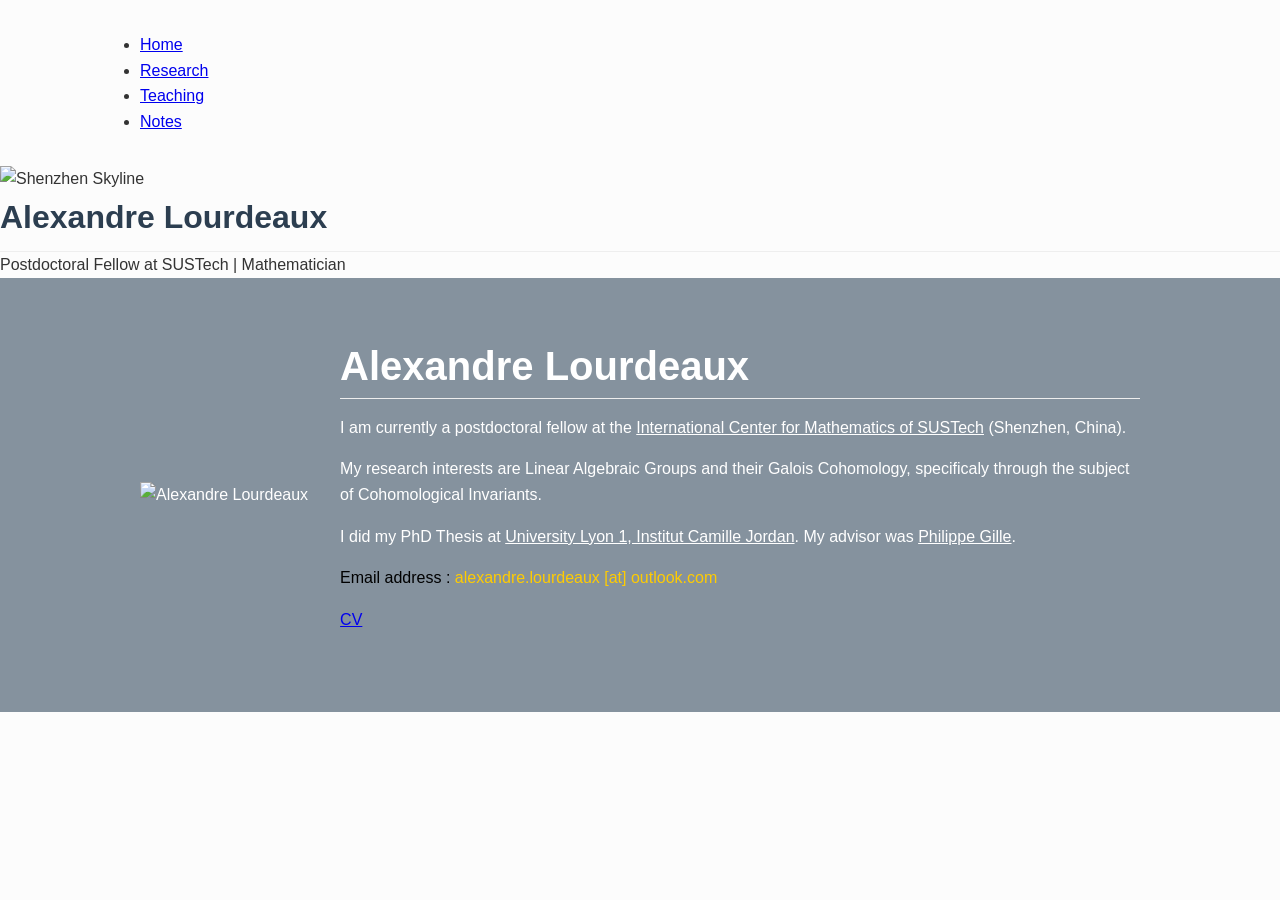
==== index.html @ 6bb35a20 "Update index.html" ====
<!DOCTYPE html>
<html lang="en">
<head>
  <meta name="google-site-verification" content="n_ffgp6FMnf7f8cflKqn4LLiKc-34kzsfNrr5ytWk10" />
  <link rel="canonical" href="https://alexldx.github.io/" />
  <meta charset="UTF-8">
  <meta name="viewport" content="width=device-width, initial-scale=1.0">
  <title>Alexandre Lourdeaux | Home</title>
  <meta name="description" content="Personal webpage of Alexandre Lourdeaux, postdoctoral fellow in Mathematics. Research on Linear Algebraic Groups and Cohomological Invariants.">
  <link rel="stylesheet" href="styles.css">
</head>
<body>

  <nav class="navbar">
    <div class="container">
      <ul>
        <li><a href="index.html" class="active">Home</a></li>
        <li><a href="research.html">Research</a></li>
        <li><a href="teaching.html">Teaching</a></li>
        <li><a href="notes.html">Notes</a></li>
      </ul>
    </div>
  </nav>


<header class="hero-banner">
  <div class="hero-image">
    <img src="20241025_174118.jpg" alt="Shenzhen Skyline">
  </div>
  <div class="hero-overlay">
    <div class="hero-content">
      <h1>Alexandre Lourdeaux</h1>
      <p>Postdoctoral Fellow at SUSTech | Mathematician</p>
    </div>
  </div>
</header>



  
 

  <section class="intro">
    <div class="container intro-flex">
      <div class="photo-profil">
        <img src="portrait.jpg" alt="Alexandre Lourdeaux">
      </div>
      <div class="intro-texte">
        <h1 class="nom">Alexandre Lourdeaux</h1>
        
        
      <p>
        I am currently a postdoctoral fellow at the <a href="https://icm.sustech.edu.cn/en/" style="color: #FFFFFF;" target="_blank">International Center for Mathematics of SUSTech</a> (Shenzhen, China).
      </p>
      
      <p>
        My research interests are Linear Algebraic Groups and their Galois Cohomology, specificaly through the subject of Cohomological Invariants.
      </p>
      <p>
        I did my PhD Thesis at <a href="https://math.univ-lyon1.fr/icj/" style="color: #FFFFFF;" target="_blanck">University Lyon 1, Institut Camille Jordan</a>. My advisor was <a href="http://math.univ-lyon1.fr/homes-www/gille/" style="color: #FFFFFF;" target="_blanck">Philippe Gille</a>.
      </p>
      <p>
        <a><span style="color: #000000;"> Email address :</span> <span style="color: #ffcc00;">alexandre.lourdeaux [at] outlook.com</span></a>
      </p>
        <p><a href="CV.pdf" target="_blank">CV</a></p>
    </div>
  </div>
</section>


  

</body>
</html>
---- styles.css ----
/* --- Base et Layout --- */
* { margin: 0; padding: 0; box-sizing: border-box; }
body { font-family: 'Segoe UI', Tahoma, Geneva, Verdana, sans-serif; line-height: 1.6; }
.container { width: 90%; max-width: 1200px; margin: 0 auto; }

/* --- Styles pour la bannière modernisée --- */
.banner {
  position: relative;
  width: 100%;
  height: 80vh; /* Hauteur immersive (80% de l'écran) */
  overflow: hidden;
  background-color: #f4f4f4;
}

.banner-image img {
  width: 100%;
  height: 100%;
  object-fit: cover; /* L'image originale s'adapte sans déformation */
  object-position: center bottom; /* Centre la ville mais garde les fleurs visibles */
}

/* Couche de superposition pour la lisibilité */
.banner-overlay {
  position: absolute;
  top: 0; left: 0; width: 100%; height: 100%;
  background-color: rgba(0, 0, 0, 0.4); /* Voile léger pour la lisibilité du texte */
  display: flex;
  flex-direction: column;
  color: #FFFFFF;
}

/* --- Menu intégré à la bannière --- */
.navbar-overlay {
  width: 100%;
  padding: 20px 0;
  display: flex;
  justify-content: flex-end; /* Aligne le menu à droite */
}

.navbar-overlay ul { list-style: none; display: flex; gap: 30px; }
.navbar-overlay ul li a {
  text-decoration: none;
  color: #FFFFFF;
  font-weight: 500;
  padding: 5px 10px;
  border-radius: 4px;
  transition: background-color 0.3s;
}

.navbar-overlay ul li a:hover,
.navbar-overlay ul li a.active {
  background-color: rgba(255, 255, 255, 0.2);
}

/* --- Titre et sous-titre centrés --- */
.banner-text {
  flex-grow: 1; /* Occupe l'espace restant */
  display: flex;
  flex-direction: column;
  justify-content: center;
  align-items: center;
  text-align: center;
}

.banner-text h1 {
  font-size: 4rem; /* Grand titre moderne */
  margin-bottom: 10px;
  text-shadow: 2px 2px 4px rgba(0, 0, 0, 0.6);
}

.banner-text p {
  font-size: 1.5rem;
  font-weight: 300;
  opacity: 0.9;
}


body {
    font-family: 'Inter', -apple-system, BlinkMacSystemFont, "Segoe UI", Roboto, sans-serif;
    color: #333;
    background-color: #fcfcfc;
    line-height: 1.7;
}

h1, h2, h3 {
    color: #2c3e50; /* Un bleu-gris profond */
    border-bottom: 1px solid #eee;
    padding-bottom: 8px;
}

/* Reset simple */
* {
  margin: 0;
  padding: 0;
  box-sizing: border-box;
}

body {
  font-family: Arial, Helvetica, sans-serif;
  color: #333;
  line-height: 1.6;
}

/* Conteneur centralisé */
.container {
  width: 90%;
  max-width: 1000px;
  margin: auto;
  padding: 2rem 0;
}

/* Section 2 : Zone de couleur */
/* Section bleue */
.intro {
  background: #85929E; 
  color: white;
  padding: 2rem 0;
}

.intro-flex {
  display: flex;
  flex-wrap: wrap;
  align-items: center; /* centre verticalement photo et texte */
  gap: 2rem;
}

.photo-profil img {
  width: 200px;
  height: 200px;
  object-fit: cover;
  border-radius: 0;
}

.intro-texte {
  flex: 1;
}

.nom {
  font-size: 2.5rem;   /* taille du nom */
  margin-bottom: 1rem; /* espace sous le nom */
  line-height: 1.2;
  color: white;
}

.intro-texte p {
  margin-bottom: 1rem; /* espace entre les paragraphes */
}

/* Style spécifique pour l'email */
.email a {
  color: #ffcc00;  /* couleur différente pour l'email */
  text-decoration: none;
}

.email a:hover {
  text-decoration: underline;
}


.list-doc ul {
    margin-left: 50px; /* Décalage spécifique */
    list-style-position: outside; /* Garde les puces alignées dans la marge */
}

/* Section 3 : Zone grise */
.texte-gris {
  background: #f2f2f2;
  padding: 2rem 0;
}

.texte-gris h2 {
  margin-bottom: 1rem;
}

.texte-gris ul {
  list-style-type: disc;
  margin-left: 1.5rem;
}


/* Section 4 : Zone blanche */
.documents {
  background: white;
  padding: 2rem 0;
}

.documents h2 {
  margin-bottom: 1rem;
}

.documents ul {
  list-style-type: disc;
  margin-left: 1.5rem;
}


.documents ul ul {
  list-style-type: circle;
  margin-left: 1.5rem;
}

.documents a {
  color: #3366cc; /* même bleu clair pour les liens */
  text-decoration: none;
}

.documents a:hover {
  text-decoration: underline;
}

.teaching-block h2, 
.teaching-block p {
    margin: 0; /* Supprime toutes les marges par défaut */
}

/* On rajoute un peu d'espace uniquement en dessous du bloc complet */
.teaching-block {
    margin-bottom: 20px;
}
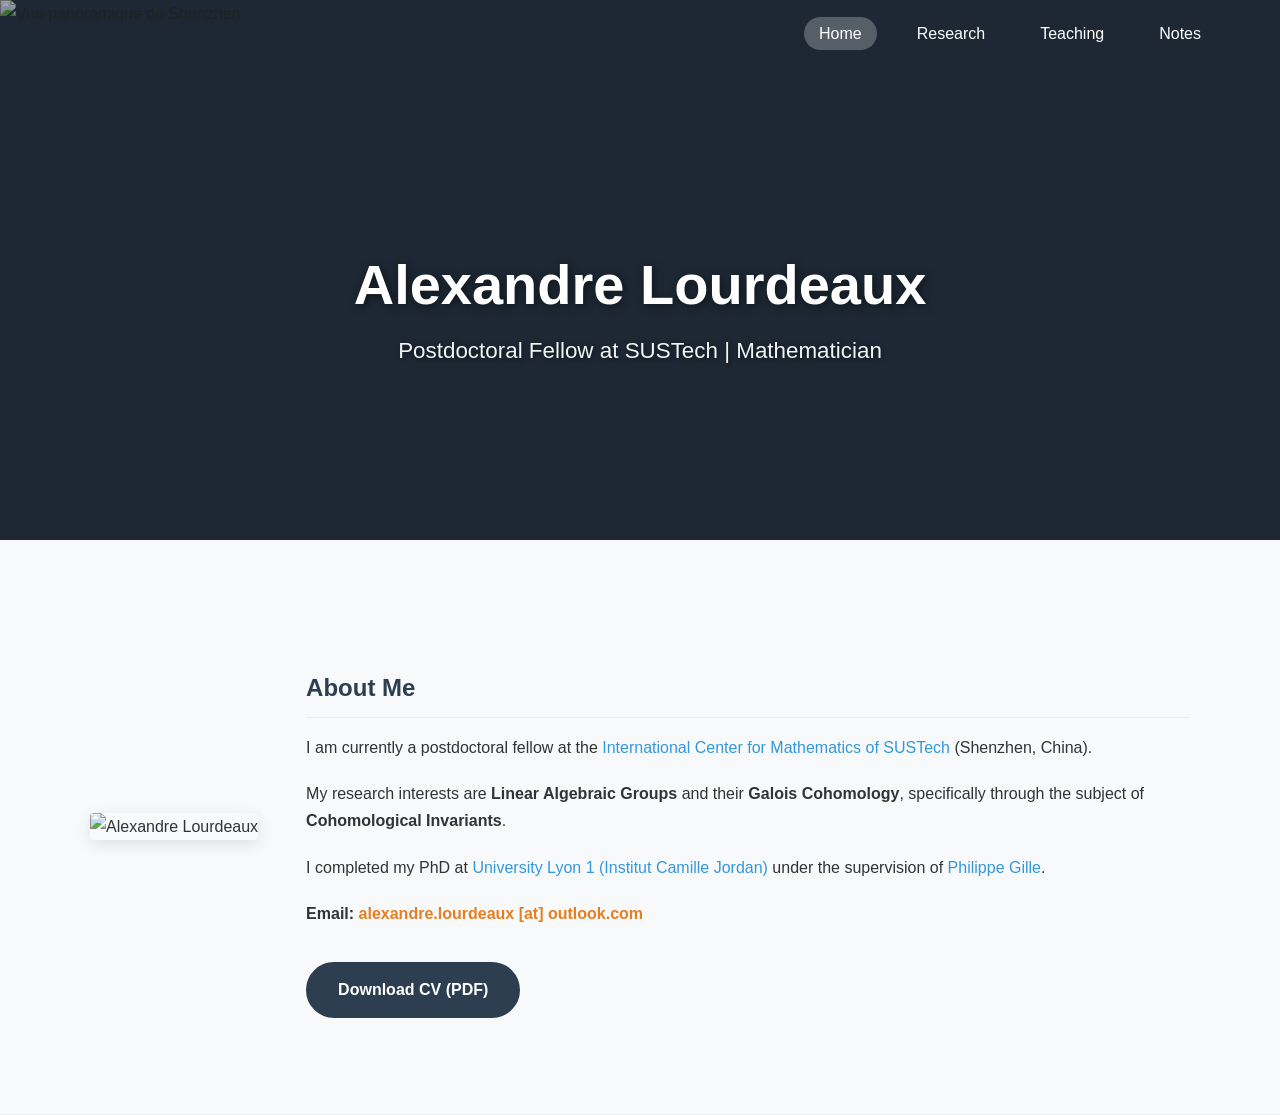
==== commit 33a681f2: "Update index.html" ====
--- a/index.html
+++ b/index.html
@@ -1,44 +1,35 @@
 <!DOCTYPE html>
-<html lang="en">
+<html lang="fr">
 <head>
-  <meta name="google-site-verification" content="n_ffgp6FMnf7f8cflKqn4LLiKc-34kzsfNrr5ytWk10" />
-  <link rel="canonical" href="https://alexldx.github.io/" />
   <meta charset="UTF-8">
   <meta name="viewport" content="width=device-width, initial-scale=1.0">
   <title>Alexandre Lourdeaux | Home</title>
-  <meta name="description" content="Personal webpage of Alexandre Lourdeaux, postdoctoral fellow in Mathematics. Research on Linear Algebraic Groups and Cohomological Invariants.">
+  <meta name="description" content="Personal webpage of Alexandre Lourdeaux, postdoctoral researcher in mathematics. Works on linear algebraic groups and cohomological invariants.">
+  <meta name="google-site-verification" content="n_ffgp6FMnf7f8cflKqn4LLiKc-34kzsfNrr5ytWk10" />
+  <link rel="canonical" href="https://alexldx.github.io/" />
   <link rel="stylesheet" href="styles.css">
 </head>
 <body>
 
-  <nav class="navbar">
-    <div class="container">
-      <ul>
-        <li><a href="index.html" class="active">Home</a></li>
-        <li><a href="research.html">Research</a></li>
-        <li><a href="teaching.html">Teaching</a></li>
-        <li><a href="notes.html">Notes</a></li>
-      </ul>
+  <header class="banner">
+    <div class="banner-image">
+      <img src="shenzhen.jpg" alt="Vue panoramique de Shenzhen">
     </div>
-  </nav>
-
-
-<header class="hero-banner">
-  <div class="hero-image">
-    <img src="20241025_174118.jpg" alt="Shenzhen Skyline">
-  </div>
-  <div class="hero-overlay">
-    <div class="hero-content">
-      <h1>Alexandre Lourdeaux</h1>
-      <p>Postdoctoral Fellow at SUSTech | Mathematician</p>
+    <div class="banner-overlay">
+      <nav class="navbar-overlay">
+        <ul>
+          <li><a href="index.html" class="active">Home</a></li>
+          <li><a href="research.html">Research</a></li>
+          <li><a href="teaching.html">Teaching</a></li>
+          <li><a href="notes.html">Notes</a></li>
+        </ul>
+      </nav>
+      <div class="banner-text">
+        <h1>Alexandre Lourdeaux</h1>
+        <p>Postdoctoral Fellow at SUSTech | Mathematician</p>
+      </div>
     </div>
-  </div>
-</header>
-
-
-
-  
- 
+  </header>
 
   <section class="intro">
     <div class="container intro-flex">
@@ -46,46 +37,25 @@
         <img src="portrait.jpg" alt="Alexandre Lourdeaux">
       </div>
       <div class="intro-texte">
-        <h1 class="nom">Alexandre Lourdeaux</h1>
-        
-        
-      <p>
-        I am currently a postdoctoral fellow at the <a href="https://icm.sustech.edu.cn/en/" style="color: #FFFFFF;" target="_blank">International Center for Mathematics of SUSTech</a> (Shenzhen, China).
-      </p>
-      
-      <p>
-        My research interests are Linear Algebraic Groups and their Galois Cohomology, specificaly through the subject of Cohomological Invariants.
-      </p>
-      <p>
-        I did my PhD Thesis at <a href="https://math.univ-lyon1.fr/icj/" style="color: #FFFFFF;" target="_blanck">University Lyon 1, Institut Camille Jordan</a>. My advisor was <a href="http://math.univ-lyon1.fr/homes-www/gille/" style="color: #FFFFFF;" target="_blanck">Philippe Gille</a>.
-      </p>
-      <p>
-        <a><span style="color: #000000;"> Email address :</span> <span style="color: #ffcc00;">alexandre.lourdeaux [at] outlook.com</span></a>
-      </p>
-        <p><a href="CV.pdf" target="_blank">CV</a></p>
+        <h2>About Me</h2>
+        <p>
+          I am currently a postdoctoral fellow at the <a href="https://icm.sustech.edu.cn/en/" target="_blank">International Center for Mathematics of SUSTech</a> (Shenzhen, China).
+        </p>
+        <p>
+          My research interests are <strong>Linear Algebraic Groups</strong> and their <strong>Galois Cohomology</strong>, specifically through the subject of <strong>Cohomological Invariants</strong>.
+        </p>
+        <p>
+          I completed my PhD at <a href="https://math.univ-lyon1.fr/icj/" target="_blank">University Lyon 1 (Institut Camille Jordan)</a> under the supervision of <a href="http://math.univ-lyon1.fr/homes-www/gille/" target="_blank">Philippe Gille</a>.
+        </p>
+        <p class="email">
+          <strong>Email:</strong> <a href="mailto:alexandre.lourdeaux@outlook.com">alexandre.lourdeaux [at] outlook.com</a> 
+        </p>
+        <a href="CV.pdf" class="btn-cv" target="_blank">Download CV (PDF)</a> 
+      </div>
     </div>
-  </div>
-</section>
-
-
-  
+  </section>
 
 </body>
 </html>
 
 
-
-
-
-
-
-
-
-
-
-
-
-
-
-
-
--- a/styles.css
+++ b/styles.css
@@ -1,79 +1,9 @@
-/* --- Base et Layout --- */
-* { margin: 0; padding: 0; box-sizing: border-box; }
-body { font-family: 'Segoe UI', Tahoma, Geneva, Verdana, sans-serif; line-height: 1.6; }
-.container { width: 90%; max-width: 1200px; margin: 0 auto; }
-
-/* --- Styles pour la bannière modernisée --- */
-.banner {
-  position: relative;
-  width: 100%;
-  height: 80vh; /* Hauteur immersive (80% de l'écran) */
-  overflow: hidden;
-  background-color: #f4f4f4;
-}
-
-.banner-image img {
-  width: 100%;
-  height: 100%;
-  object-fit: cover; /* L'image originale s'adapte sans déformation */
-  object-position: center bottom; /* Centre la ville mais garde les fleurs visibles */
-}
-
-/* Couche de superposition pour la lisibilité */
-.banner-overlay {
-  position: absolute;
-  top: 0; left: 0; width: 100%; height: 100%;
-  background-color: rgba(0, 0, 0, 0.4); /* Voile léger pour la lisibilité du texte */
-  display: flex;
-  flex-direction: column;
-  color: #FFFFFF;
-}
-
-/* --- Menu intégré à la bannière --- */
-.navbar-overlay {
-  width: 100%;
-  padding: 20px 0;
-  display: flex;
-  justify-content: flex-end; /* Aligne le menu à droite */
-}
-
-.navbar-overlay ul { list-style: none; display: flex; gap: 30px; }
-.navbar-overlay ul li a {
-  text-decoration: none;
-  color: #FFFFFF;
-  font-weight: 500;
-  padding: 5px 10px;
-  border-radius: 4px;
-  transition: background-color 0.3s;
-}
-
-.navbar-overlay ul li a:hover,
-.navbar-overlay ul li a.active {
-  background-color: rgba(255, 255, 255, 0.2);
-}
-
-/* --- Titre et sous-titre centrés --- */
-.banner-text {
-  flex-grow: 1; /* Occupe l'espace restant */
-  display: flex;
-  flex-direction: column;
-  justify-content: center;
-  align-items: center;
-  text-align: center;
-}
-
-.banner-text h1 {
-  font-size: 4rem; /* Grand titre moderne */
-  margin-bottom: 10px;
-  text-shadow: 2px 2px 4px rgba(0, 0, 0, 0.6);
-}
-
-.banner-text p {
-  font-size: 1.5rem;
-  font-weight: 300;
-  opacity: 0.9;
-}
-
+/* --- 1. BASE & TYPOGRAPHIE --- */
+* { 
+    margin: 0; 
+    padding: 0; 
+    box-sizing: border-box; 
+}
 
 body {
     font-family: 'Inter', -apple-system, BlinkMacSystemFont, "Segoe UI", Roboto, sans-serif;
@@ -82,139 +12,197 @@
     line-height: 1.7;
 }
 
+.container { 
+    width: 90%; 
+    max-width: 1100px; 
+    margin: 0 auto; 
+    padding: 2rem 0;
+}
+
 h1, h2, h3 {
-    color: #2c3e50; /* Un bleu-gris profond */
+    color: #2c3e50;
+    margin-bottom: 1rem;
+}
+
+h2 {
     border-bottom: 1px solid #eee;
     padding-bottom: 8px;
-}
-
-/* Reset simple */
-* {
-  margin: 0;
-  padding: 0;
-  box-sizing: border-box;
-}
-
-body {
-  font-family: Arial, Helvetica, sans-serif;
-  color: #333;
-  line-height: 1.6;
-}
-
-/* Conteneur centralisé */
-.container {
-  width: 90%;
-  max-width: 1000px;
-  margin: auto;
-  padding: 2rem 0;
-}
-
-/* Section 2 : Zone de couleur */
-/* Section bleue */
+    margin-top: 2rem;
+}
+
+/* --- 2. NAVIGATION & BANNIÈRE (HERO) --- */
+.banner {
+    position: relative;
+    width: 100%;
+    height: 60vh; /* Hauteur équilibrée */
+    overflow: hidden;
+    background-color: #2c3e50;
+}
+
+.banner-image img {
+    width: 100%;
+    height: 100%;
+    object-fit: cover;
+    object-position: center 70%; /* Optimisé pour votre photo de Shenzhen */
+}
+
+.banner-overlay {
+    position: absolute;
+    top: 0; left: 0; width: 100%; height: 100%;
+    background-color: rgba(0, 0, 0, 0.35); /* Voile pour la lisibilité */
+    display: flex;
+    flex-direction: column;
+    color: #FFFFFF;
+}
+
+.navbar-overlay {
+    width: 100%;
+    padding: 20px 0;
+    display: flex;
+    justify-content: flex-end;
+}
+
+.navbar-overlay ul { 
+    list-style: none; 
+    display: flex; 
+    gap: 25px; 
+    padding-right: 5%;
+}
+
+.navbar-overlay ul li a {
+    text-decoration: none;
+    color: #FFFFFF;
+    font-weight: 500;
+    padding: 8px 15px;
+    border-radius: 20px;
+    transition: all 0.3s ease;
+}
+
+.navbar-overlay ul li a:hover,
+.navbar-overlay ul li a.active {
+    background-color: rgba(255, 255, 255, 0.25);
+}
+
+.banner-text {
+    flex-grow: 1;
+    display: flex;
+    flex-direction: column;
+    justify-content: center;
+    align-items: center;
+    text-align: center;
+}
+
+.banner-text h1 {
+    font-size: 3.5rem;
+    color: #FFFFFF;
+    border: none;
+    text-shadow: 2px 2px 8px rgba(0, 0, 0, 0.5);
+    margin: 0;
+}
+
+.banner-text p {
+    font-size: 1.4rem;
+    font-weight: 300;
+    opacity: 0.95;
+    text-shadow: 1px 1px 4px rgba(0, 0, 0, 0.5);
+}
+
+/* --- 3. SECTIONS DE CONTENU --- */
+/* Zone Introduction (Accueil) */
 .intro {
-  background: #85929E; 
-  color: white;
-  padding: 2rem 0;
+    background: #f8f9fa;
+    padding: 4rem 0;
+    border-bottom: 1px solid #eee;
 }
 
 .intro-flex {
-  display: flex;
-  flex-wrap: wrap;
-  align-items: center; /* centre verticalement photo et texte */
-  gap: 2rem;
+    display: flex;
+    flex-wrap: wrap;
+    align-items: center;
+    gap: 3rem;
 }
 
 .photo-profil img {
-  width: 200px;
-  height: 200px;
-  object-fit: cover;
-  border-radius: 0;
-}
-
-.intro-texte {
-  flex: 1;
-}
-
-.nom {
-  font-size: 2.5rem;   /* taille du nom */
-  margin-bottom: 1rem; /* espace sous le nom */
-  line-height: 1.2;
-  color: white;
-}
-
-.intro-texte p {
-  margin-bottom: 1rem; /* espace entre les paragraphes */
-}
-
-/* Style spécifique pour l'email */
+    width: 220px;
+    height: 220px;
+    object-fit: cover;
+    border-radius: 4px;
+    box-shadow: 0 4px 15px rgba(0,0,0,0.1);
+}
+
+.intro-texte { flex: 1; min-width: 300px; }
+.intro-texte p { margin-bottom: 1.2rem; }
+
+/* Bouton CV */
+.btn-cv {
+    display: inline-block;
+    padding: 12px 30px;
+    background-color: #2c3e50;
+    color: #fff !important;
+    text-decoration: none;
+    border-radius: 50px;
+    font-weight: 600;
+    transition: all 0.3s ease;
+    border: 2px solid #2c3e50;
+    margin-top: 1rem;
+}
+
+.btn-cv:hover {
+    background-color: transparent;
+    color: #2c3e50 !important;
+}
+
+/* --- 4. ENSEIGNEMENT (CARTES) --- */
+.teaching-block {
+    background: #fff;
+    border-left: 5px solid #2c3e50;
+    margin-bottom: 2rem;
+    padding: 1.5rem 2rem;
+    box-shadow: 0 2px 8px rgba(0,0,0,0.05);
+    border-radius: 0 4px 4px 0;
+}
+
+.teaching-block h2 { 
+    margin-top: 0; 
+    border: none; 
+    color: #2c3e50;
+    font-size: 1.4rem;
+}
+
+.teaching-block p { 
+    margin: 5px 0 15px 0; 
+    font-style: italic;
+    color: #555;
+}
+
+.teaching-block ul {
+    margin-left: 1.5rem;
+    list-style-type: square;
+}
+
+/* --- 5. LISTES ET LIENS (RECHERCHE & NOTES) --- */
+.list-doc ul, .documents ul {
+    margin-left: 2rem;
+    margin-bottom: 1.5rem;
+}
+
+.list-doc li, .documents li {
+    margin-bottom: 0.8rem;
+}
+
+a {
+    color: #3498db;
+    text-decoration: none;
+    transition: color 0.2s;
+}
+
+a:hover {
+    color: #2980b9;
+    text-decoration: underline;
+}
+
+/* Style spécifique email */
 .email a {
-  color: #ffcc00;  /* couleur différente pour l'email */
-  text-decoration: none;
-}
-
-.email a:hover {
-  text-decoration: underline;
-}
-
-
-.list-doc ul {
-    margin-left: 50px; /* Décalage spécifique */
-    list-style-position: outside; /* Garde les puces alignées dans la marge */
-}
-
-/* Section 3 : Zone grise */
-.texte-gris {
-  background: #f2f2f2;
-  padding: 2rem 0;
-}
-
-.texte-gris h2 {
-  margin-bottom: 1rem;
-}
-
-.texte-gris ul {
-  list-style-type: disc;
-  margin-left: 1.5rem;
-}
-
-
-/* Section 4 : Zone blanche */
-.documents {
-  background: white;
-  padding: 2rem 0;
-}
-
-.documents h2 {
-  margin-bottom: 1rem;
-}
-
-.documents ul {
-  list-style-type: disc;
-  margin-left: 1.5rem;
-}
-
-
-.documents ul ul {
-  list-style-type: circle;
-  margin-left: 1.5rem;
-}
-
-.documents a {
-  color: #3366cc; /* même bleu clair pour les liens */
-  text-decoration: none;
-}
-
-.documents a:hover {
-  text-decoration: underline;
-}
-
-.teaching-block h2, 
-.teaching-block p {
-    margin: 0; /* Supprime toutes les marges par défaut */
-}
-
-/* On rajoute un peu d'espace uniquement en dessous du bloc complet */
-.teaching-block {
-    margin-bottom: 20px;
-}
-
+    color: #e67e22;
+    font-weight: bold;
+}
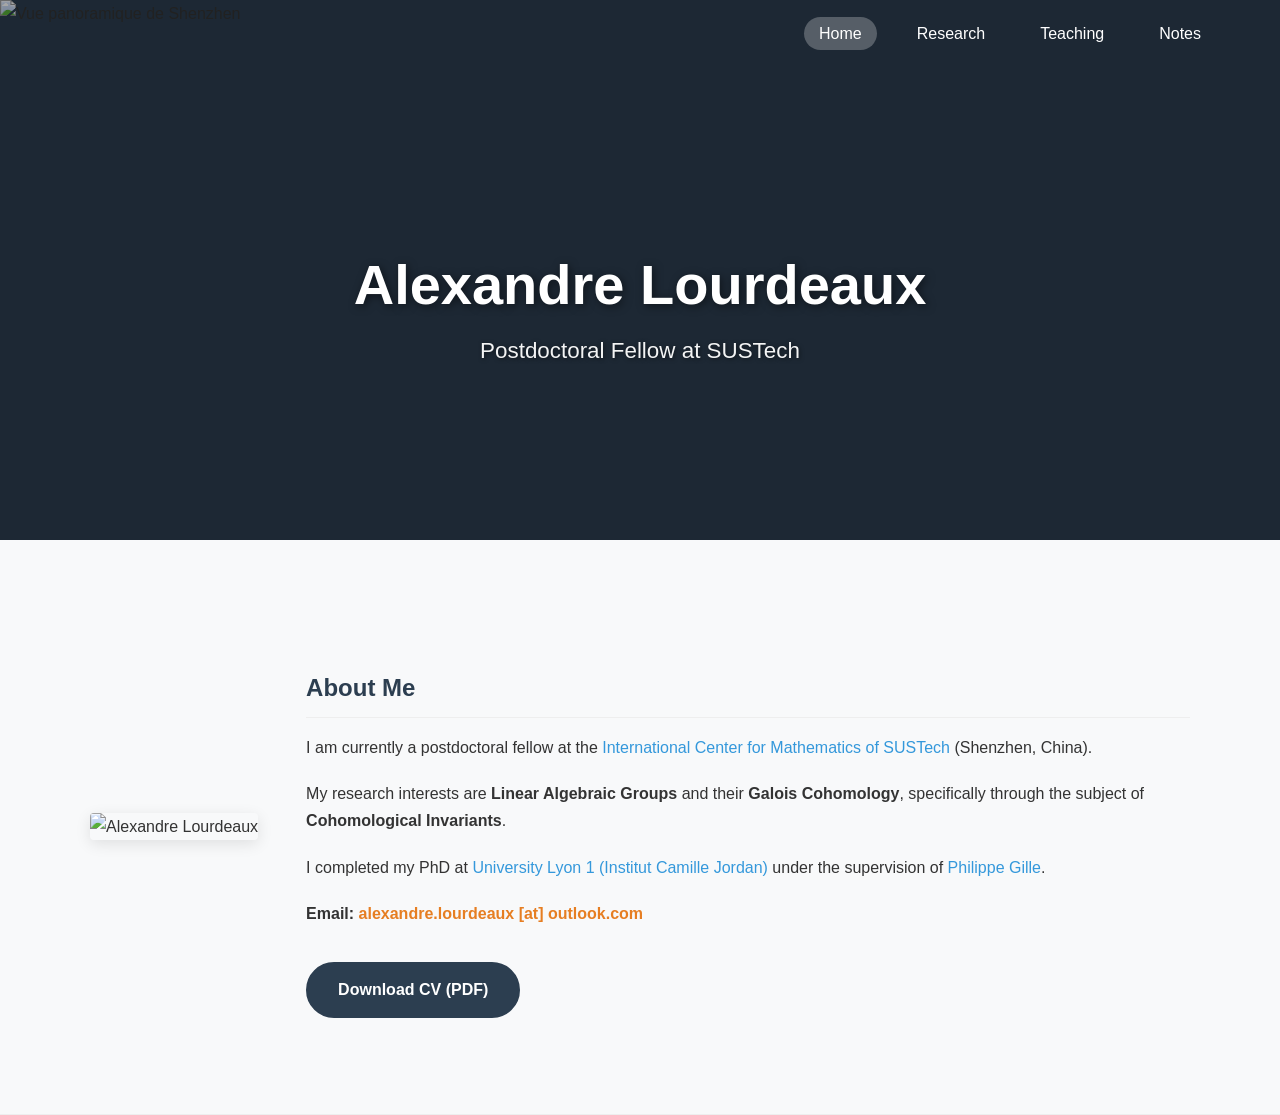
==== commit a4196b24: "Update index.html" ====
--- a/index.html
+++ b/index.html
@@ -26,7 +26,7 @@
       </nav>
       <div class="banner-text">
         <h1>Alexandre Lourdeaux</h1>
-        <p>Postdoctoral Fellow at SUSTech | Mathematician</p>
+        <p>Postdoctoral Fellow at SUSTech</p>
       </div>
     </div>
   </header>
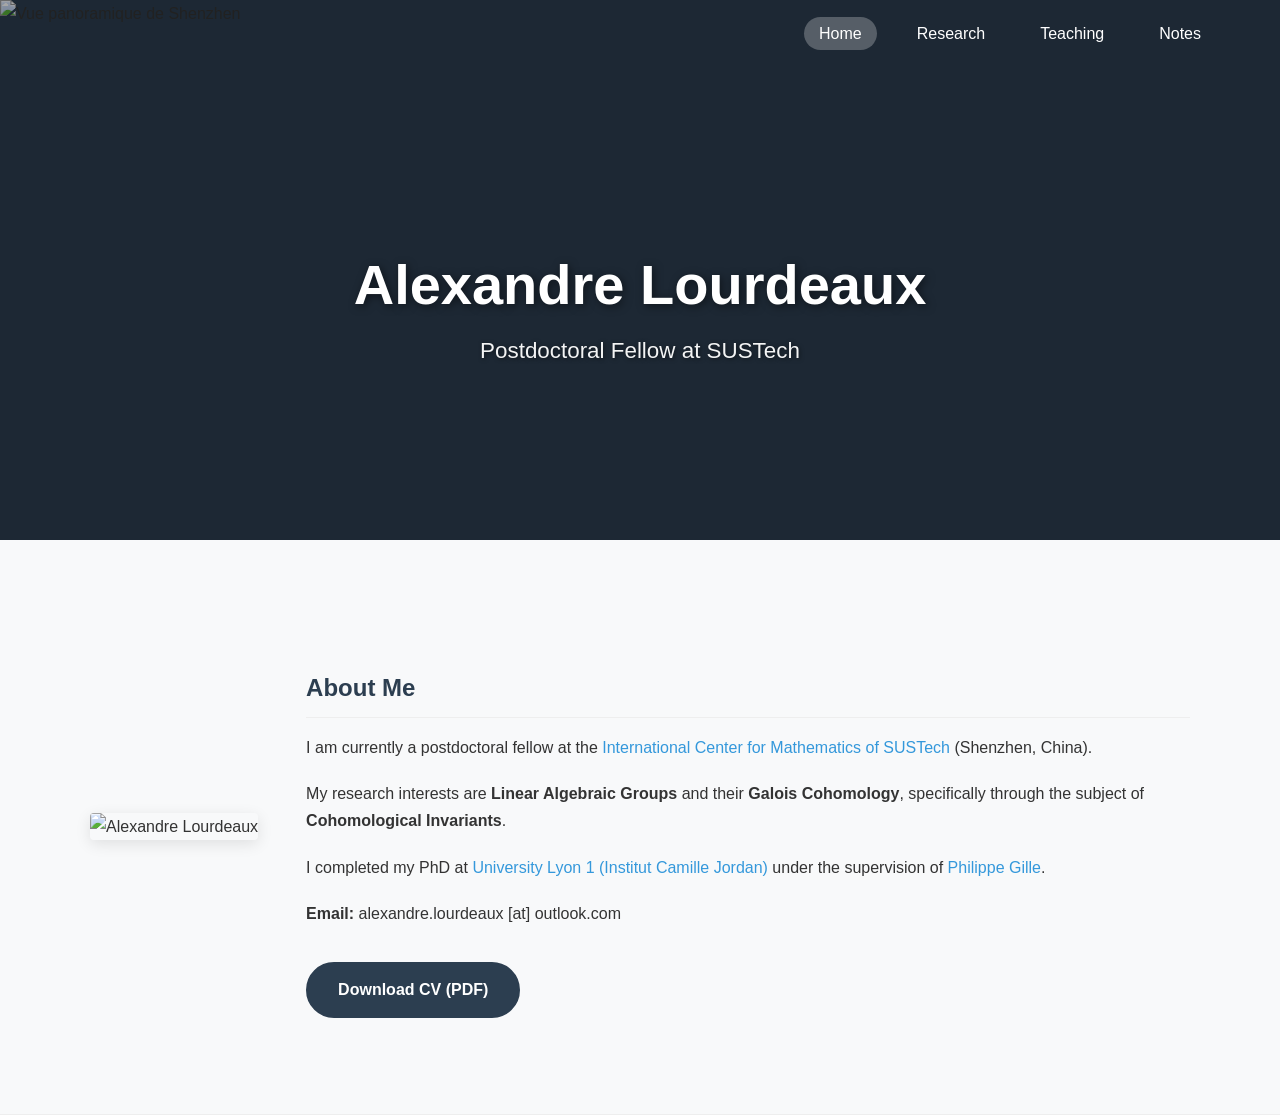
==== commit 30292e55: "Update index.html" ====
--- a/index.html
+++ b/index.html
@@ -1,5 +1,5 @@
 <!DOCTYPE html>
-<html lang="fr">
+<html lang="en">
 <head>
   <meta charset="UTF-8">
   <meta name="viewport" content="width=device-width, initial-scale=1.0">
@@ -48,7 +48,7 @@
           I completed my PhD at <a href="https://math.univ-lyon1.fr/icj/" target="_blank">University Lyon 1 (Institut Camille Jordan)</a> under the supervision of <a href="http://math.univ-lyon1.fr/homes-www/gille/" target="_blank">Philippe Gille</a>.
         </p>
         <p class="email">
-          <strong>Email:</strong> <a href="mailto:alexandre.lourdeaux@outlook.com">alexandre.lourdeaux [at] outlook.com</a> 
+          <strong>Email:</strong> alexandre.lourdeaux [at] outlook.com
         </p>
         <a href="CV.pdf" class="btn-cv" target="_blank">Download CV (PDF)</a> 
       </div>
--- a/styles.css
+++ b/styles.css
@@ -39,11 +39,13 @@
     background-color: #2c3e50;
 }
 
+
 .banner-image img {
-    width: 100%;
-    height: 100%;
-    object-fit: cover;
-    object-position: center 70%; /* Optimisé pour votre photo de Shenzhen */
+  width: 100%;
+  height: 100%;
+  object-fit: cover;
+  /* Aligne l'image sur son centre vertical et horizontal */
+  object-position: center 25%; 
 }
 
 .banner-overlay {
@@ -206,3 +208,58 @@
     color: #e67e22;
     font-weight: bold;
 }
+
+/* --- Styles pour les résumés déroulants (Abstracts) --- */
+.abstract-container {
+    margin-top: 8px;
+    margin-bottom: 15px;
+    border: 1px solid #eee;
+    border-radius: 4px;
+    background-color: #fafafa;
+    transition: all 0.3s ease;
+}
+
+.abstract-container[open] {
+    background-color: #fff;
+    box-shadow: 0 2px 8px rgba(0,0,0,0.05);
+}
+
+summary {
+    padding: 6px 12px;
+    font-size: 0.9rem;
+    font-weight: 600;
+    color: #3498db;
+    cursor: pointer;
+    outline: none;
+    list-style: none; /* Cache la flèche par défaut dans certains navigateurs */
+}
+
+summary::-webkit-details-marker {
+    display: none; /* Cache la flèche sous Chrome/Safari */
+}
+
+summary:before {
+    content: "▶ "; /* Ajoute un petit triangle personnalisé */
+    font-size: 0.7rem;
+    margin-right: 5px;
+    transition: transform 0.2s;
+    display: inline-block;
+}
+
+.abstract-container[open] summary:before {
+    transform: rotate(90deg); /* Fait pivoter le triangle quand c'est ouvert */
+}
+
+summary:hover {
+    color: #2c3e50;
+    text-decoration: underline;
+}
+
+.abstract-content {
+    padding: 10px 15px 15px 15px;
+    font-size: 0.95rem;
+    line-height: 1.5;
+    color: #555;
+    border-top: 1px solid #eee;
+    font-style: italic;
+}
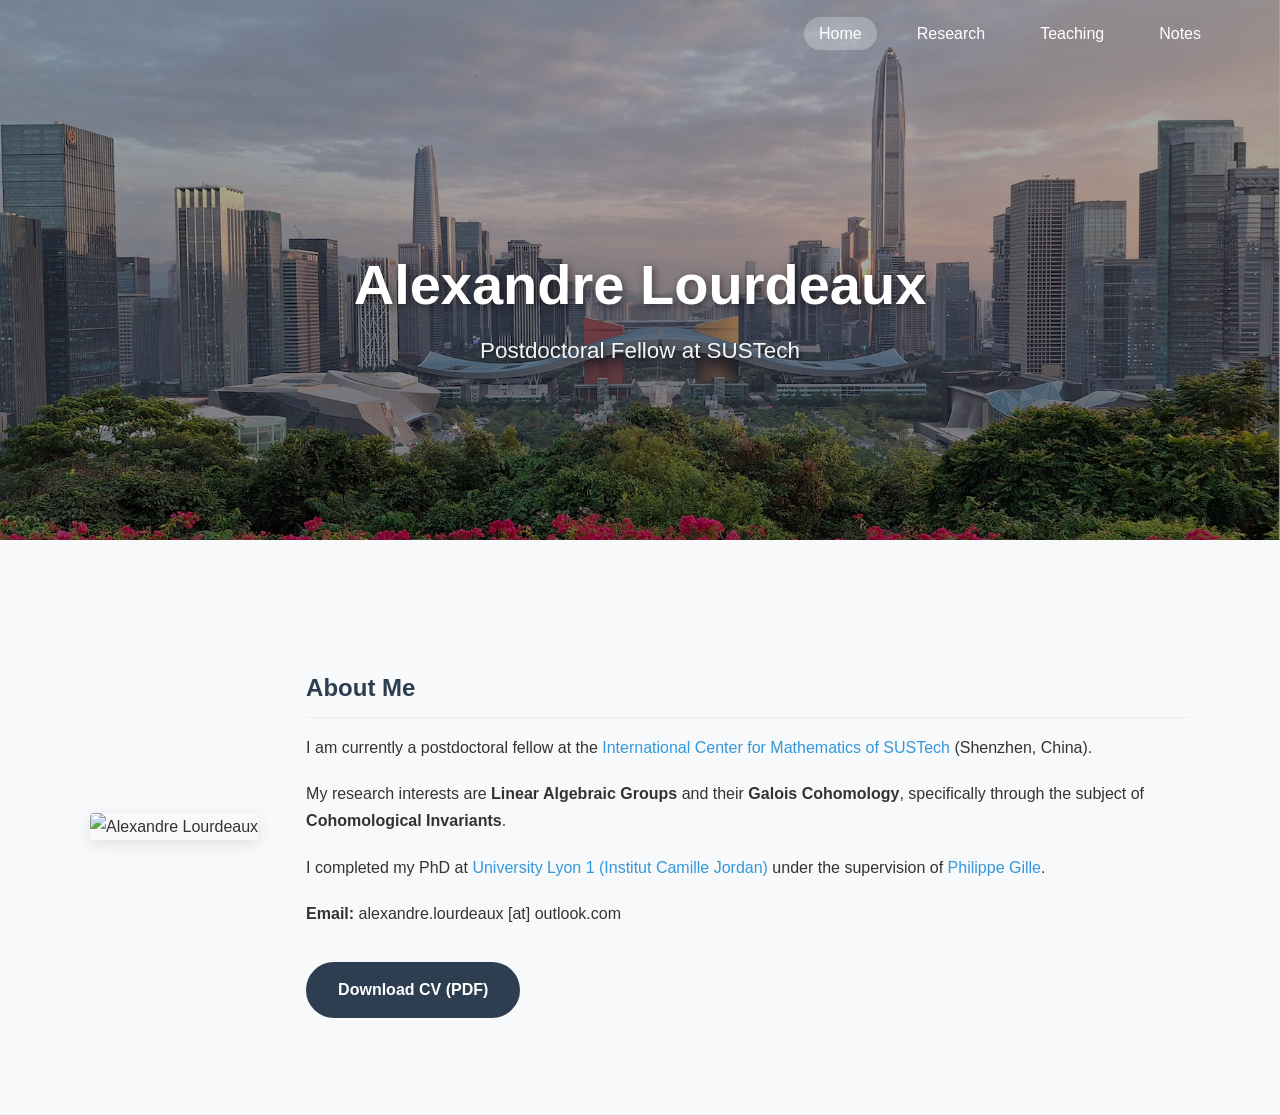
==== commit 8eb09ead: "Update index.html" ====
--- a/index.html
+++ b/index.html
@@ -13,7 +13,7 @@
 
   <header class="banner">
     <div class="banner-image">
-      <img src="shenzhen.jpg" alt="Vue panoramique de Shenzhen">
+      <img src="shenzhen1.png" alt="Vue panoramique de Shenzhen">
     </div>
     <div class="banner-overlay">
       <nav class="navbar-overlay">
--- a/styles.css
+++ b/styles.css
@@ -45,7 +45,7 @@
   height: 100%;
   object-fit: cover;
   /* Aligne l'image sur son centre vertical et horizontal */
-  object-position: center 25%; 
+  object-position: center bottom; 
 }
 
 .banner-overlay {
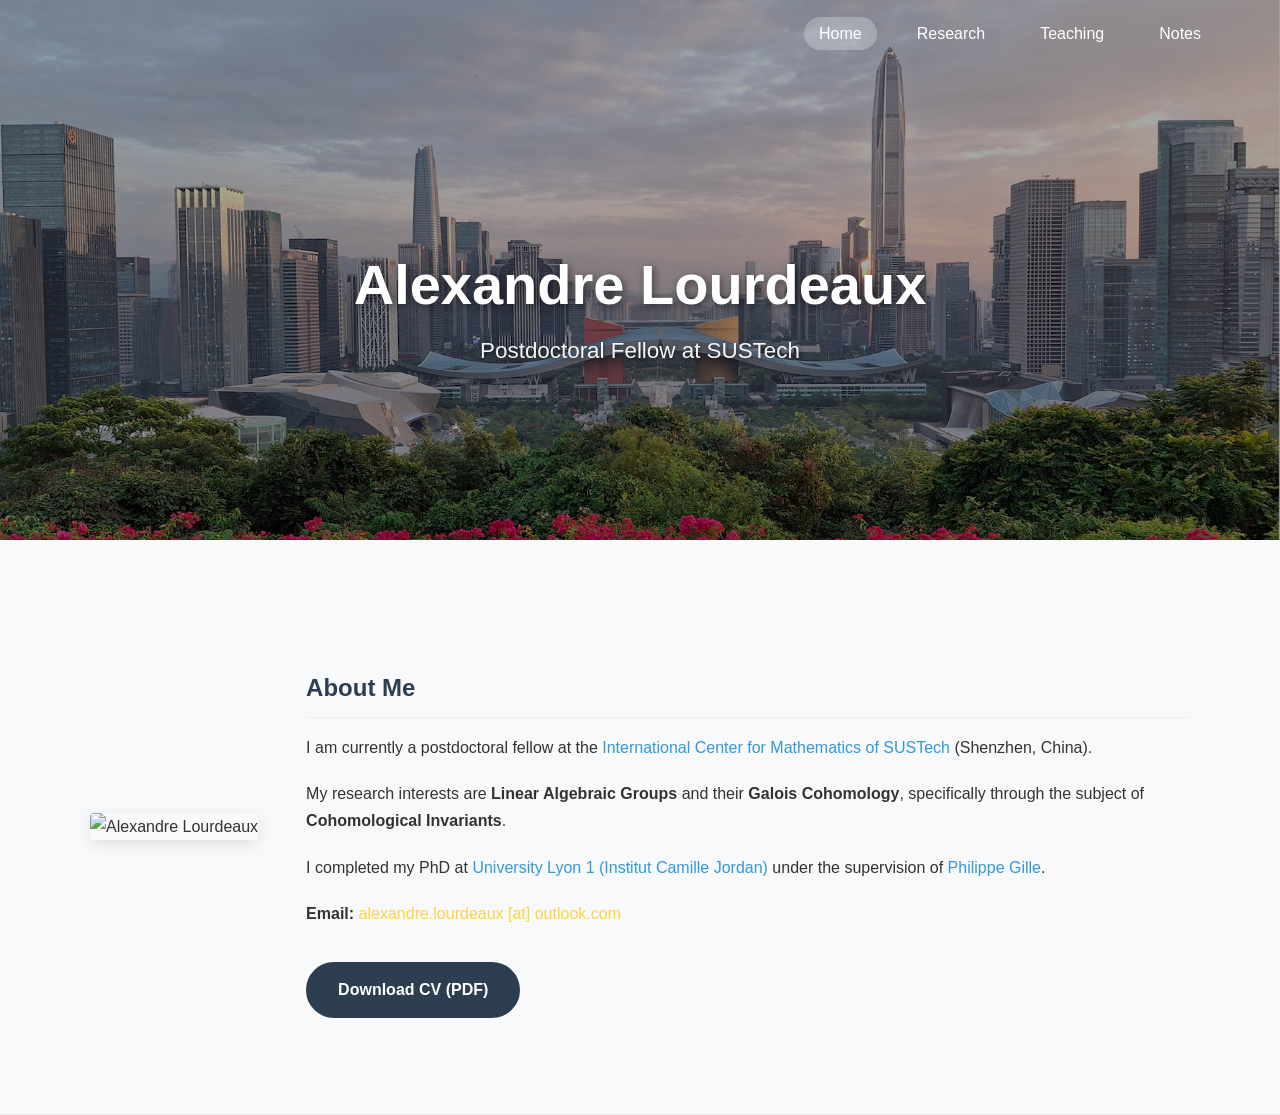
==== commit 5231d319: "Update index.html" ====
--- a/index.html
+++ b/index.html
@@ -48,7 +48,7 @@
           I completed my PhD at <a href="https://math.univ-lyon1.fr/icj/" target="_blank">University Lyon 1 (Institut Camille Jordan)</a> under the supervision of <a href="http://math.univ-lyon1.fr/homes-www/gille/" target="_blank">Philippe Gille</a>.
         </p>
         <p class="email">
-          <strong>Email:</strong> alexandre.lourdeaux [at] outlook.com
+          <strong>Email:</strong> <span style="color: #FED43F;">alexandre.lourdeaux [at] outlook.com</span>
         </p>
         <a href="CV.pdf" class="btn-cv" target="_blank">Download CV (PDF)</a> 
       </div>
--- a/styles.css
+++ b/styles.css
@@ -45,7 +45,7 @@
   height: 100%;
   object-fit: cover;
   /* Aligne l'image sur son centre vertical et horizontal */
-  object-position: center bottom; 
+  object-position: center 50%; 
 }
 
 .banner-overlay {
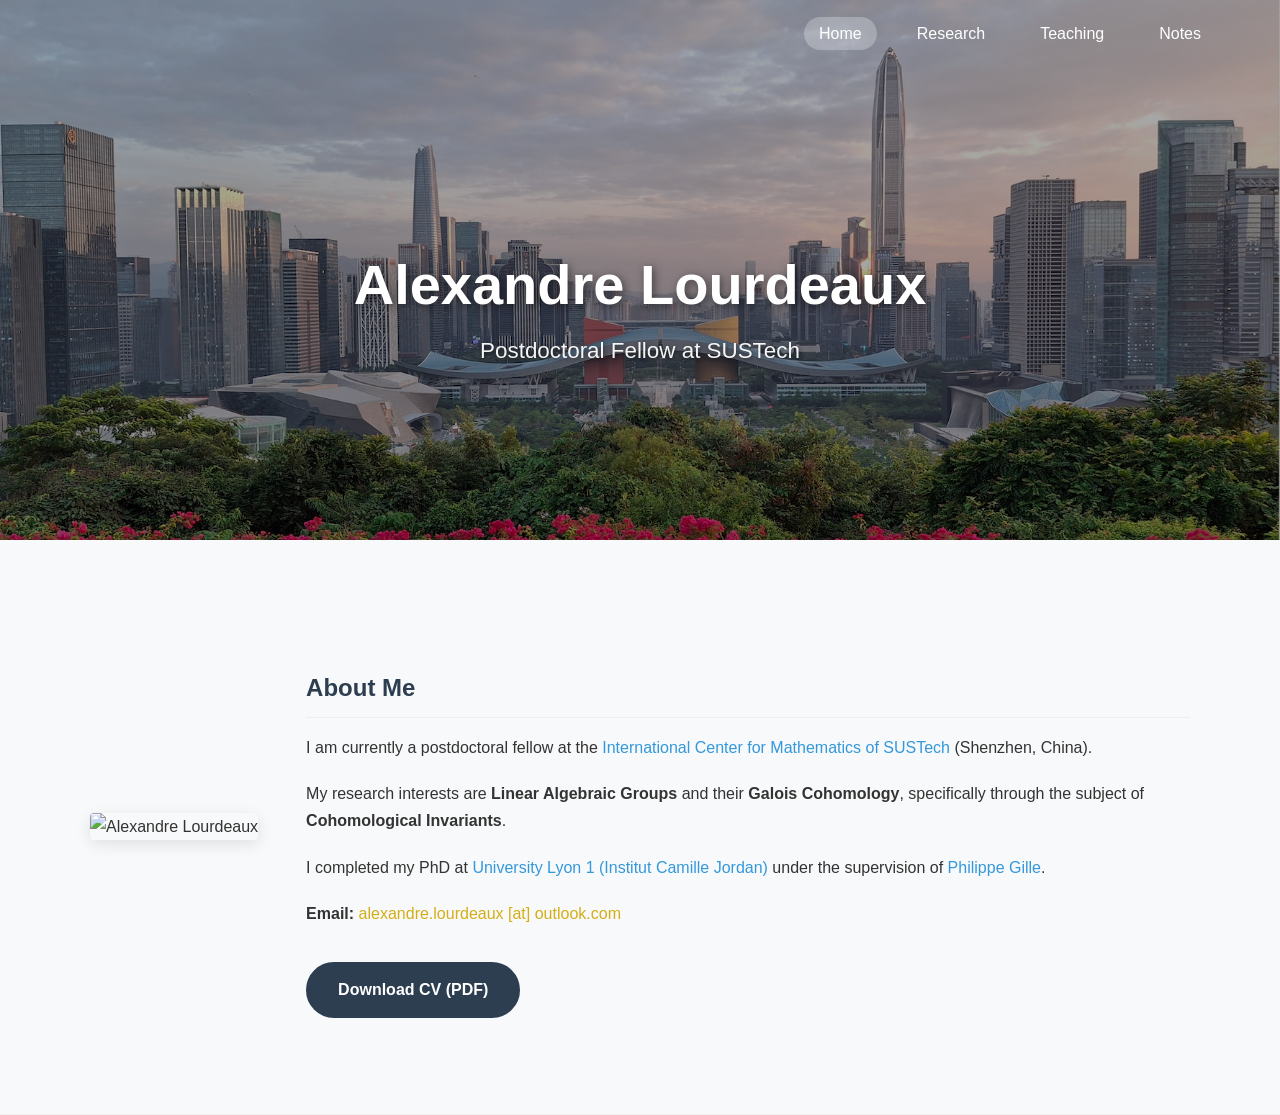
==== commit de6731b7: "Update index.html" ====
--- a/index.html
+++ b/index.html
@@ -48,7 +48,7 @@
           I completed my PhD at <a href="https://math.univ-lyon1.fr/icj/" target="_blank">University Lyon 1 (Institut Camille Jordan)</a> under the supervision of <a href="http://math.univ-lyon1.fr/homes-www/gille/" target="_blank">Philippe Gille</a>.
         </p>
         <p class="email">
-          <strong>Email:</strong> <span style="color: #FED43F;">alexandre.lourdeaux [at] outlook.com</span>
+          <strong>Email:</strong> <span style="color: #D4AE16;">alexandre.lourdeaux [at] outlook.com</span>
         </p>
         <a href="CV.pdf" class="btn-cv" target="_blank">Download CV (PDF)</a> 
       </div>
--- a/styles.css
+++ b/styles.css
@@ -183,6 +183,11 @@
 }
 
 /* --- 5. LISTES ET LIENS (RECHERCHE & NOTES) --- */
+.list-doc2 ul {
+    margin-left: 2rem;
+    list-style-type: circle
+}
+
 .list-doc ul, .documents ul {
     margin-left: 2rem;
     margin-bottom: 1.5rem;
